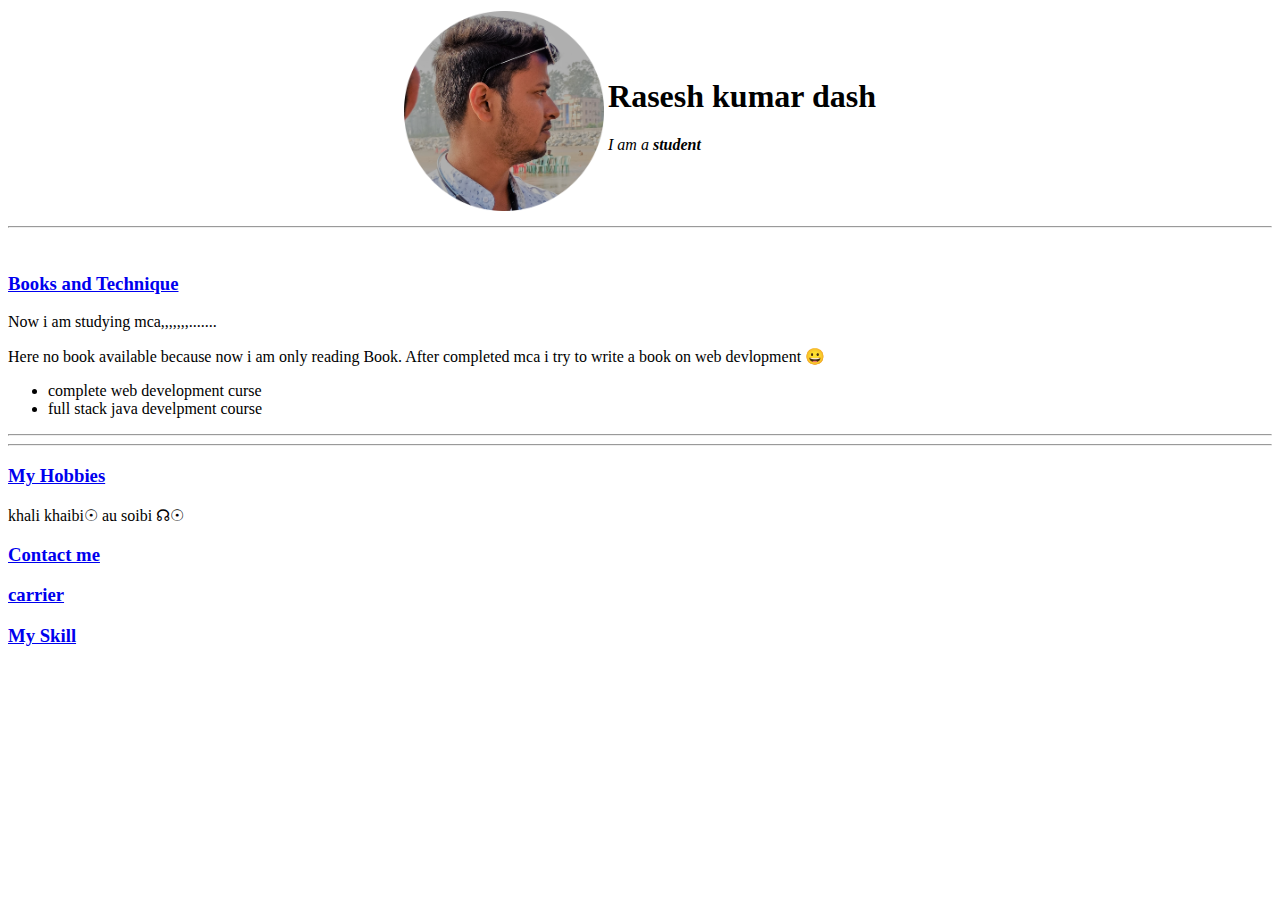
==== index.html @ 6b3c04d4 "new cv" ====
<!DOCTYPE html>
<html>
  <head>
    <meta charset="utf-8">
    <title>Rasesh personal site🔥</title>
  </head>

  <body>
    <center>
      <table>
        <tr>
          <td> <img src="Image/Mylogo_c.png" alt="Rasesh profile picture" width="200">
        </td>
        <td> <h1>Rasesh kumar dash</h1>
         <p><em>I am a <strong>student</strong></em></p></td></td>
        </tr>

      </table>
      </center>
     <hr>
     <br>
     <h3><a href="Book and Techniqes.html">Books and Technique</a></h3>
Now i am studying mca,,,,,,,.......
<p>Here no book available because now i am only reading Book.
After completed mca i try to write a book on web devlopment &#128512;</p>
<ul>
  <li>complete web development curse</li>
    <li>full stack java develpment course</li>
</ul>
<hr>

<hr>
    <h3><a href="Hobbies.html">My Hobbies</a></h3>
    khali khaibi☉ au soibi ☊☉
    <h3><a href="Contact me.html">Contact me</a></h3>
      <h3><a href="Carrier.html">carrier</a></h3>
      <h3><a href="Skill.html">My Skill</a></h3>

  </body>
</html>
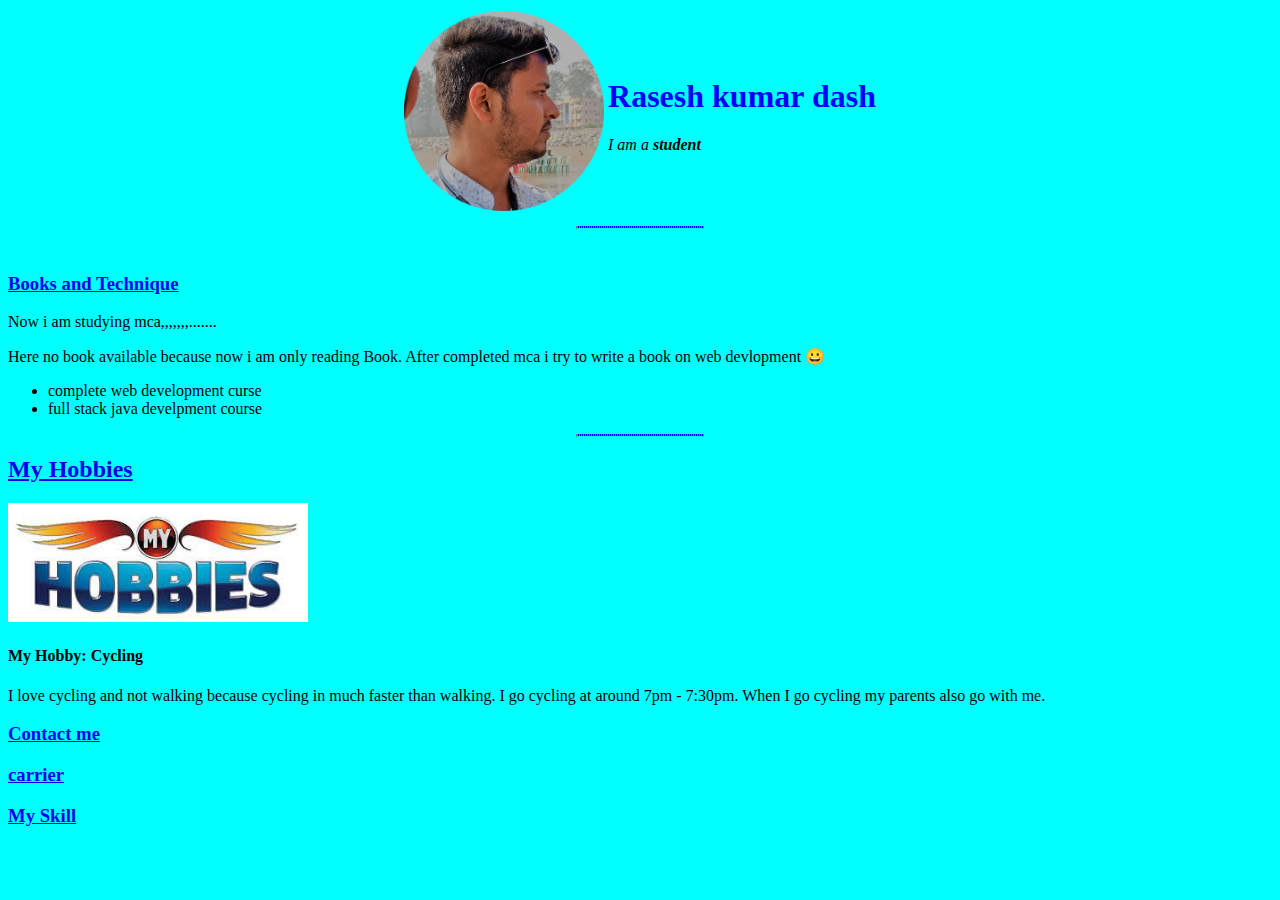
==== commit 6f9febdc: "change" ====
--- a/index.html
+++ b/index.html
@@ -3,6 +3,11 @@
   <head>
     <meta charset="utf-8">
     <title>Rasesh personal site🔥</title>
+
+  <link rel="stylesheet" href="CSS/style.css">
+
+
+
   </head>
 
   <body>
@@ -27,11 +32,17 @@
   <li>complete web development curse</li>
     <li>full stack java develpment course</li>
 </ul>
-<hr>
 
 <hr>
-    <h3><a href="Hobbies.html">My Hobbies</a></h3>
-    khali khaibi☉ au soibi ☊☉
+    <h2><a href="Hobbies.html">My Hobbies</a></h2>
+  <img src="Image/my hobby.jpg" alt="Rasesh profile picture" width="300" >
+  <h4>My Hobby: Cycling</h4>
+  
+<p>I love cycling and not walking because cycling in much faster than walking.
+      I go cycling at around 7pm - 7:30pm.
+       When I go cycling my parents also go with me.</p>
+
+
     <h3><a href="Contact me.html">Contact me</a></h3>
       <h3><a href="Carrier.html">carrier</a></h3>
       <h3><a href="Skill.html">My Skill</a></h3>
--- a/CSS/style.css
+++ b/CSS/style.css
@@ -0,0 +1,18 @@
+
+  body {
+    background-color:aqua;
+  }
+  hr{
+    background-color: blue;
+    border-style: dotted;
+    height: 0px;
+    width: 10%;
+  }
+h1
+{
+  color: blue;
+}
+h3
+{
+  color: red;
+}
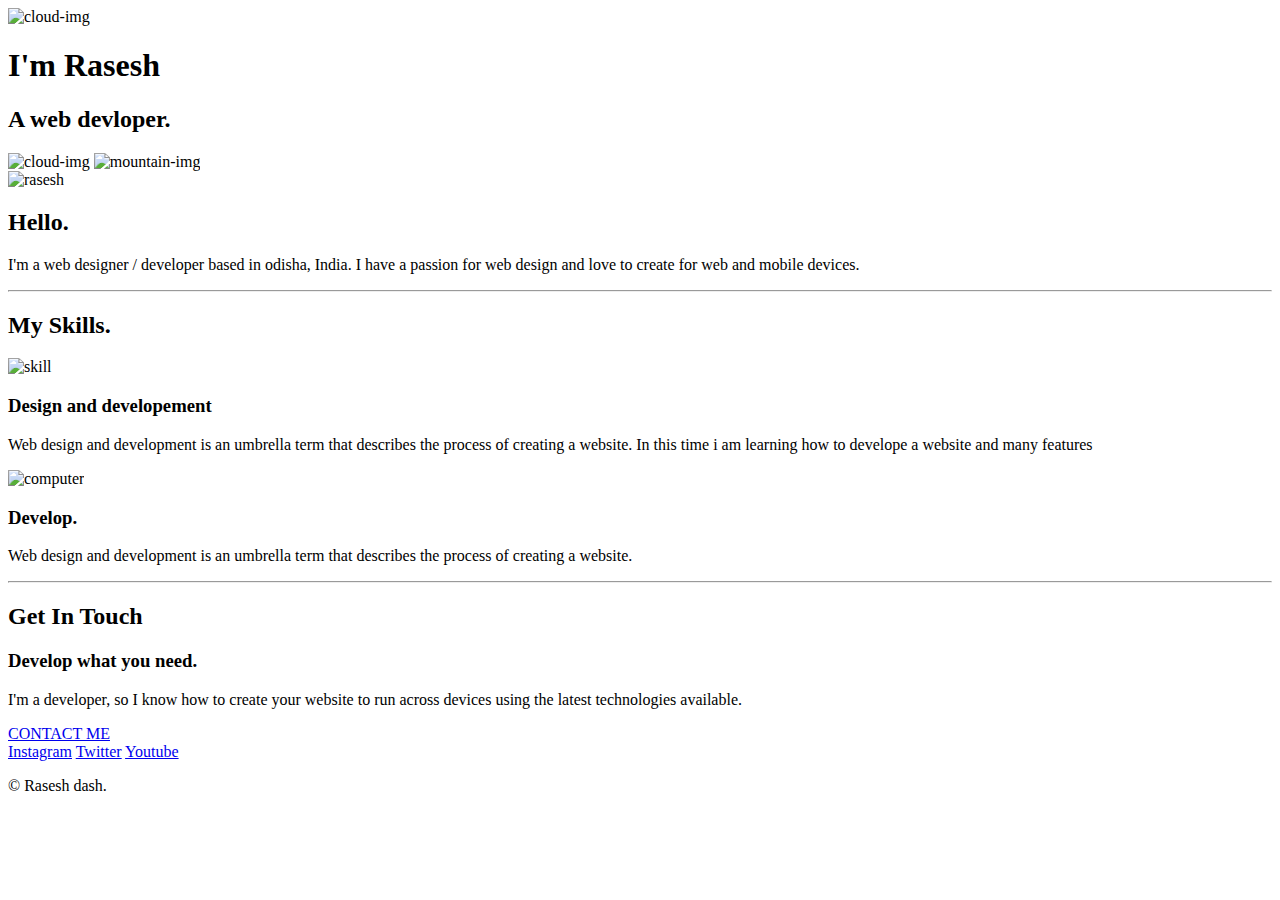
==== commit b588743e: "Add files via upload" ====
--- a/index.html
+++ b/index.html
@@ -2,50 +2,65 @@
 <html>
   <head>
     <meta charset="utf-8">
-    <title>Rasesh personal site🔥</title>
+    <title>Welcome to Rasesh universe</title>
+    <link rel="stylesheet" href="css/styles.css">
+    <link rel="icon" href="favicon.ico">
 
-  <link rel="stylesheet" href="CSS/style.css">
+    <link rel="stylesheet" href="https://fonts.googleapis.com/css?family=Sofia">
+
+  </head>
+  <body>
+    <div class="top-container">
+
+         <img class="t-cloud" src="images/cloud.png" alt="cloud-img">
+         <h1>I'm Rasesh</h1>
+          <h2> A web <span class="dev">dev</span>loper.</h2>
+
+          <img  class="b-cloud"  src="images/cloud.png" alt="cloud-img">
+          <img src="images/mountain.png" alt="mountain-img">
+    </div>
 
 
 
-  </head>
-
-  <body>
-    <center>
-      <table>
-        <tr>
-          <td> <img src="Image/Mylogo_c.png" alt="Rasesh profile picture" width="200">
-        </td>
-        <td> <h1>Rasesh kumar dash</h1>
-         <p><em>I am a <strong>student</strong></em></p></td></td>
-        </tr>
-
-      </table>
-      </center>
-     <hr>
-     <br>
-     <h3><a href="Book and Techniqes.html">Books and Technique</a></h3>
-Now i am studying mca,,,,,,,.......
-<p>Here no book available because now i am only reading Book.
-After completed mca i try to write a book on web devlopment &#128512;</p>
-<ul>
-  <li>complete web development curse</li>
-    <li>full stack java develpment course</li>
-</ul>
-
-<hr>
-    <h2><a href="Hobbies.html">My Hobbies</a></h2>
-  <img src="Image/my hobby.jpg" alt="Rasesh profile picture" width="300" >
-  <h4>My Hobby: Cycling</h4>
-  
-<p>I love cycling and not walking because cycling in much faster than walking.
-      I go cycling at around 7pm - 7:30pm.
-       When I go cycling my parents also go with me.</p>
+    <div class="middle-container">
+      <div class="profile">
+        <img  class="mylogo"src="images/mylogo.png" alt="rasesh">
+        <h2>Hello.</h2>
+        <p class="intro">I'm a web designer / developer based in odisha, India.
+           I have a passion for web design and love to create for web and mobile devices.</p>
+      </div>
+      <hr>
+      <div class="skills">
+        <h2>My Skills.</h2>
+        <div class="skill-row">
+          <img class="skill" src="images/newskill.gif" alt="skill">
+          <h3>Design and developement</h3>
+          <p>Web design and development is an umbrella term that describes the process of creating a website.
+             In this time i am learning how to develope a website and many features</p>
+        </div>
+        <div class="skill-row">
+          <img class="computer" src="images/computer.png" alt="computer">
+          <h3>Develop.</h3>
+          <p>Web design and development is an umbrella term that describes the process of creating a website.</p>
+        </div>
+      </div>
+      <hr>
+      <div class="contact-me">
+        <h2>Get In Touch</h2>
+        <h3>Develop what you need.</h3>
+        <p>I'm a developer, so I know how to create your website to run across devices using the latest technologies available.</p>
+        <a class="btn" href="raseshdash40@gmail.com.com">CONTACT ME</a>
+      </div>
+    </div>
 
 
-    <h3><a href="Contact me.html">Contact me</a></h3>
-      <h3><a href="Carrier.html">carrier</a></h3>
-      <h3><a href="Skill.html">My Skill</a></h3>
+    <div class="bottom-container">
+      <a class="footer-link" href="https://instagram.com/raseshdash?igshid=YmMyMTA2M2Y=">Instagram</a>
+      <a class="footer-link" href="https://twitter.com/Rasesh29580386?t=EY_ZyPShqfDhWnCpxFscCgs=09">Twitter</a>
+      <a class="footer-link" href="https://www.youtube.com/channel/UCcXPI-BTti3JUYzJ3TH72lw">Youtube</a>
+      <p>© Rasesh dash.</p>
+    </div>
+
 
   </body>
 </html>
